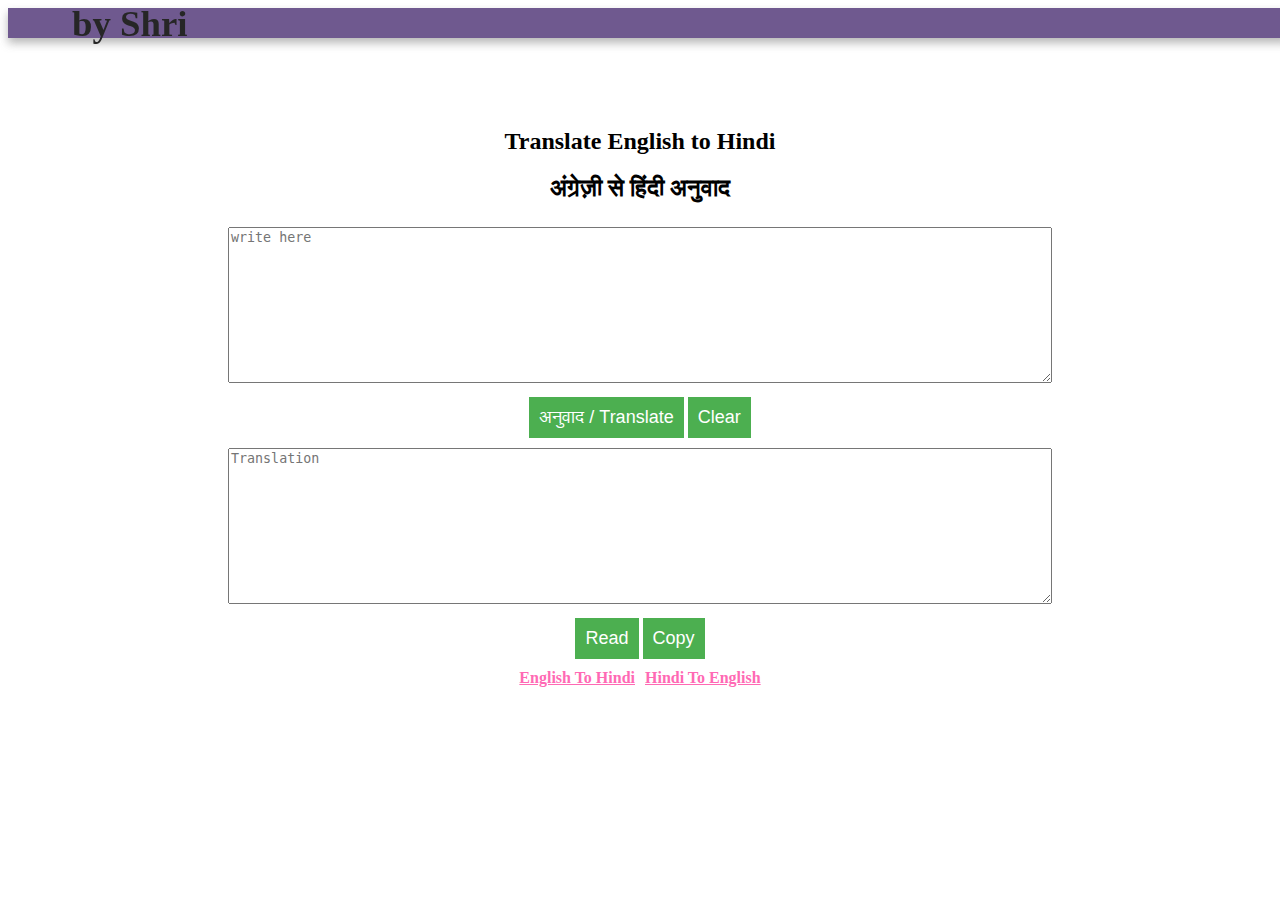
==== english-to-hindi-translation.htm @ 2087ffd7 "Update english-to-hindi-translation.htm" ====
<!DOCTYPE html>
<html lang="en">
<head>
  <meta charset="UTF-8" />
  <title>English To Hindi Translation</title>
  <meta name="viewport" content="width=device-width,initial-scale=1" />
  <meta name="description" content="english-to-hindi-translation" />
  <link rel="stylesheet" type="text/css" href="./css/style.css" />
  <link rel="stylesheet" type="text/css" href="./css/toastr.min.css" />
  <link rel="icon" href="favicon.png">
  <script async src="https://www.googletagmanager.com/gtag/js?id=G-0LNX21BLG1"></script>
  <script src="https://ajax.googleapis.com/ajax/libs/jquery/3.6.3/jquery.min.js"></script>
  
 <script>
    window.dataLayer = window.dataLayer || [];
    function gtag(){dataLayer.push(arguments);}
    gtag('js', new Date());
  
    gtag('config', 'G-0LNX21BLG1');
  </script>


  <script type="text/javascript">


  //Disable right
  document.addEventListener("contextmenu", (e) => {
  e.preventDefault();
  }, false);

    document.addEventListener("keydown", (e) => {
    if (e.keyCode==123) {
    e.stopPropagation();
    e.preventDefault();
    }
    });

</script>


</head>
<body>

  <nav class="navbar">
    <div class="navbar-container container">
        <input type="checkbox" name="" id="">
        <div class="hamburger-lines">
            <span class="line line1"></span>
            <span class="line line2"></span>
            <span class="line line3"></span>
        </div>
        <ul class="menu-items">
            <!-- <li><a href="#">Home</a></li>
            <li><a href="#">About</a></li>
            <li><a href="#">Category</a></li>
            <li><a href="#">Menu</a></li>
            <li><a href="#">Testimonial</a></li>
            <li><a href="#">Contact</a></li>-->  
        </ul>
        <h1 class="logo">by Shri</h1>
    </div>
</nav>

  
 

  <div style="height: 100px;">

  </div>
  
  <div style="text-align: center;">
  <h2 >Translate English to Hindi </h2>
  <h2 >अंग्रेज़ी से हिंदी अनुवाद </h2>
  
</div>

<form id="myForm" ></form>

  <table cellspacing="0" cellpadding="5" align="center">

    <tr style="display: none;">

      <td>
        <select id="ddlSrcLang" name="source_lang">
          <option value="en">English</option>
          <option value="hi">Hindi</option>
          <option value="auto">Auto Detect</option>
          
         </select>

         <select id="ddlTargetLang" name="target_lang">
          <option value="hi">Hindi</option>
          <option value="en">English</option>
          
         </select>

      </td>

     <!-- <td>
        <select id="ddlTargetLang" name="target_lang">
          <option value="en">English</option>
          <option value="hi">Hindi</option>
         </select>
      </td> -->
    </tr>



    <tr >
      <td><textarea id="txtInputLang" 
        rows="10" cols="100" placeholder="write here"></textarea>
      </td>
     
    </tr>


      <!-- Translate  & clear Button -->
    <tr >
      
      <td style="text-align: center;">
       <!--  <input type="submit" value="Translate re">-->
        <button id="btnTranslate" class="button" value="Submit" type="button">अनुवाद / Translate</button>
        <button id="btnClear" class="button" type="button">Clear</button>
      </td>
     
    </tr>

         <!-- Translate Test -->

         <tr>
          <td><textarea  id="txtOutputLang" 
            rows="10" cols="100" placeholder="Translation"></textarea></td>

         </tr>

          <!-- Copy & Read  -->

          <tr>
            <td style="text-align: center;">
              <button class="button" id="speak-button">Read</button>
              <button class="button"  onclick="copyText()" id="btCopy">Copy</button>
      
            </td>
          </tr>



  </table>


   <!-- Links table -->
   <table cellspacing="0" cellpadding="5" align="center">
    <tr>

     <td>
       <b><a href="english-to-hindi-translation.htm" target="_self">English To Hindi</a></b>
     </td>

     <td>
       <b><a href="hindi-to-english-translation.htm" target="_self">Hindi To English</a></b>
     </td>


    </tr>
  </table>


</form>

  <script>
  function togglemenu() {
    var x = document.getElementById("nav");
    if (x.className === "nav") {
      x.className += " nav--open";
    } else {
      x.className = "nav";
    }
    var element = document.getElementById("menu-toggle");
    element.classList.toggle("menu-toggle--open");
  }
  </script>
  <script src="./js/translate.js"></script>
  <script src="./js/talk.js"></script>
  <script src="./js/utilities.js"></script>
  <script src="./js/toastr.min.js"></script>
</body>
</html>
---- css/style.css ----
#text-to-speech {
    display: flex;
    flex-direction: column;
    align-items: center;
  }
  
  #text {
    width: 300px;
    height: 100px;
    padding: 10px;
    margin-bottom: 10px;
  }
  
  .button {
    padding: 10px;
    font-size: 18px;
    background-color: #4CAF50;
    color: white;
    border: none;
    cursor: pointer;
  }


  a {
    color: hotpink;
  }
 

.html{
    font-size: 62.5%;
}

.navbar input[type="checkbox"],
.navbar .hamburger-lines{
    display: none;
}

.container{
    max-width: 1200px;
    width: 90%;
    margin: auto;
}

.navbar{
    box-shadow: 0px 5px 10px 0px #aaa;
    position: fixed;
    width: 100%;
    background: #563d7c;
    color: #000;
    opacity: 0.85;
    z-index: 100;
}

.navbar-container{
    display: flex;
    justify-content: space-between;
    height: 30px;
    align-items: center;
}

.menu-items{
    order: 2;
    display: flex;
}
.logo{
    order: 1;
    font-size: 2.3rem;
}

.menu-items li{
    list-style: none;
    margin-left: 1.5rem;
    font-size: 1.3rem;
}

.navbar a{
    color: #444;
    text-decoration: none;
    font-weight: 500;
    transition: color 0.3s ease-in-out;
}

.navbar a:hover{
    color: #117964;
}

@media (max-width: 768px){
    .navbar{
        opacity: 0.95;
    }

    .navbar-container input[type="checkbox"],
    .navbar-container .hamburger-lines{
        display: block;
    }

    .navbar-container{
        display: block;
        position: relative;
        height: 64px;
    }

    .navbar-container input[type="checkbox"]{
        position: absolute;
        display: block;
        height: 32px;
        width: 30px;
        top: 20px;
        left: 20px;
        z-index: 5;
        opacity: 0;
        cursor: pointer;
    }

    .navbar-container .hamburger-lines{
        display: block;
        height: 28px;
        width: 35px;
        position: absolute;
        top: 20px;
        left: 20px;
        z-index: 2;
        display: flex;
        flex-direction: column;
        justify-content: space-between;
    }

    .navbar-container .hamburger-lines .line{
        display: block;
        height: 4px;
        width: 100%;
        border-radius: 10px;
        background: #333;
    }
    
    .navbar-container .hamburger-lines .line1{
        transform-origin: 0% 0%;
        transition: transform 0.3s ease-in-out;
    }

    .navbar-container .hamburger-lines .line2{
        transition: transform 0.2s ease-in-out;
    }

    .navbar-container .hamburger-lines .line3{
        transform-origin: 0% 100%;
        transition: transform 0.3s ease-in-out;
    }

    .navbar .menu-items{
        padding-top: 100px;
        background: #fff;
        height: 100vh;
        max-width: 300px;
        transform: translate(-150%);
        display: flex;
        flex-direction: column;
        margin-left: -40px;
        padding-left: 40px;
        transition: transform 0.5s ease-in-out;
        box-shadow:  5px 0px 10px 0px #aaa;
        overflow: scroll;
    }

    .navbar .menu-items li{
        margin-bottom: 1.8rem;
        font-size: 1.1rem;
        font-weight: 500;
    }

    .logo{
        position: absolute;
        top: 10px;
        right: 15px;
        font-size: 2.5rem;
    }

    .navbar-container input[type="checkbox"]:checked ~ .menu-items{
        transform: translateX(0);
    }

    .navbar-container input[type="checkbox"]:checked ~ .hamburger-lines .line1{
        transform: rotate(45deg);
    }

    .navbar-container input[type="checkbox"]:checked ~ .hamburger-lines .line2{
        transform: scaleY(0);
    }

    .navbar-container input[type="checkbox"]:checked ~ .hamburger-lines .line3{
        transform: rotate(-45deg);
    }

}

@media (max-width: 500px){
    .navbar-container input[type="checkbox"]:checked ~ .logo{
        display: none;
    }
}
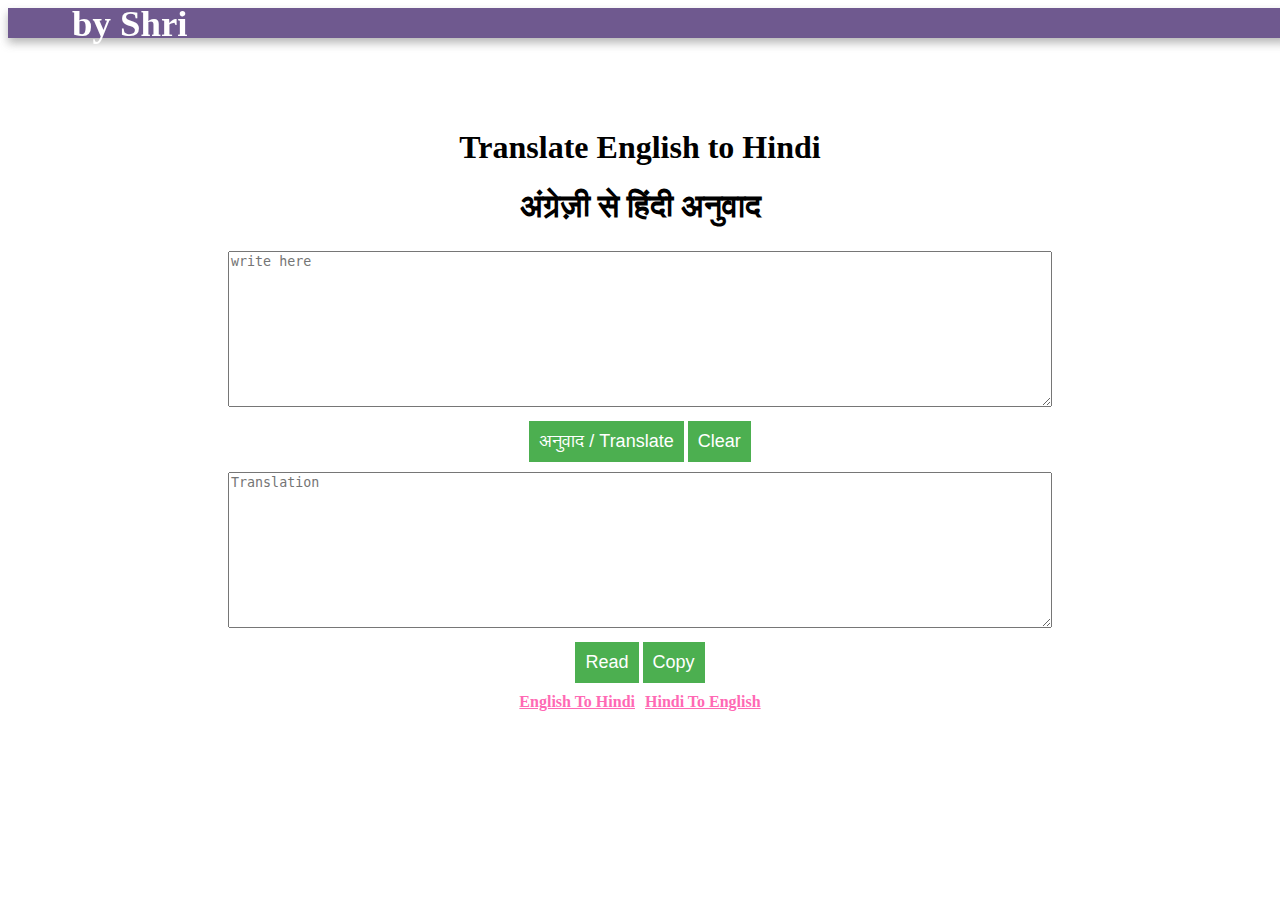
==== commit 68ecaeac: "Update english-to-hindi-translation.htm" ====
--- a/english-to-hindi-translation.htm
+++ b/english-to-hindi-translation.htm
@@ -69,8 +69,8 @@
   </div>
   
   <div style="text-align: center;">
-  <h2 >Translate English to Hindi </h2>
-  <h2 >अंग्रेज़ी से हिंदी अनुवाद </h2>
+  <h1 >Translate English to Hindi </h1>
+  <h1 >अंग्रेज़ी से हिंदी अनुवाद </h1>
   
 </div>
 
--- a/css/style.css
+++ b/css/style.css
@@ -62,9 +62,11 @@
     order: 2;
     display: flex;
 }
+
 .logo{
     order: 1;
     font-size: 2.3rem;
+    color: white;
 }
 
 .menu-items li{
@@ -197,4 +199,4 @@
     .navbar-container input[type="checkbox"]:checked ~ .logo{
         display: none;
     }
-}+}
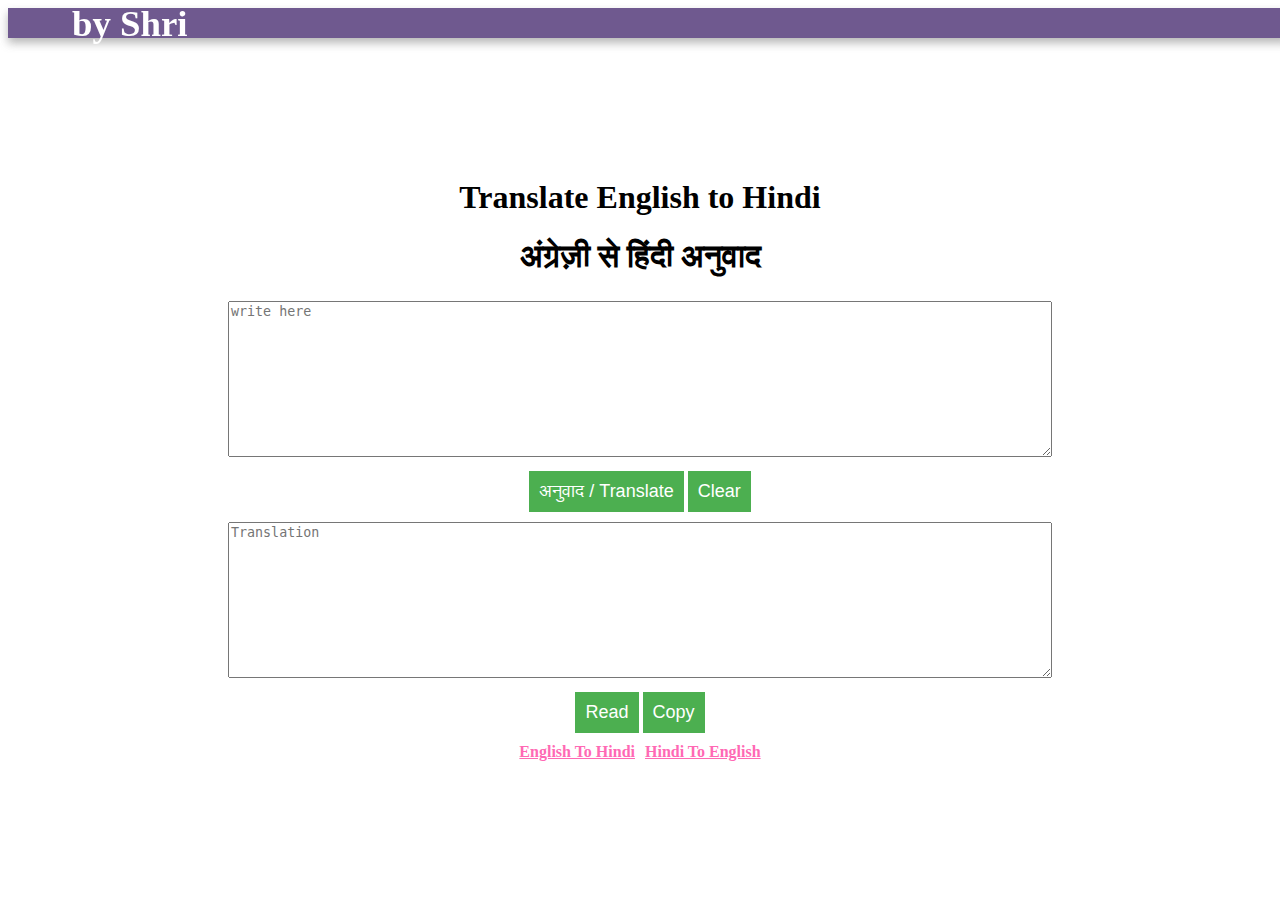
==== commit 5486f08f: "Update english-to-hindi-translation.htm" ====
--- a/english-to-hindi-translation.htm
+++ b/english-to-hindi-translation.htm
@@ -8,6 +8,8 @@
   <link rel="stylesheet" type="text/css" href="./css/style.css" />
   <link rel="stylesheet" type="text/css" href="./css/toastr.min.css" />
   <link rel="icon" href="favicon.png">
+  <script async src="https://pagead2.googlesyndication.com/pagead/js/adsbygoogle.js?client=ca-pub-7355299670007391"
+     crossorigin="anonymous"></script>
   <script async src="https://www.googletagmanager.com/gtag/js?id=G-0LNX21BLG1"></script>
   <script src="https://ajax.googleapis.com/ajax/libs/jquery/3.6.3/jquery.min.js"></script>
   
@@ -62,11 +64,24 @@
 </nav>
 
   
+ <div style="height: 150px;">
+
+  <script async src="https://pagead2.googlesyndication.com/pagead/js/adsbygoogle.js?client=ca-pub-7355299670007391"
+   crossorigin="anonymous"></script>
+<!-- header -->
+<ins class="adsbygoogle"
+   style="display:block"
+   data-ad-client="ca-pub-7355299670007391"
+   data-ad-slot="7062294260"
+   data-ad-format="auto"
+   data-full-width-responsive="true"></ins>
+<script>
+   (adsbygoogle = window.adsbygoogle || []).push({});
+</script>
+
+</div>
+
  
-
-  <div style="height: 100px;">
-
-  </div>
   
   <div style="text-align: center;">
   <h1 >Translate English to Hindi </h1>
@@ -107,8 +122,47 @@
 
 
     <tr >
+      
+       <td rowspan="0" style="width: 40%;">
+      
+        <script async src="https://pagead2.googlesyndication.com/pagead/js/adsbygoogle.js?client=ca-pub-7355299670007391"
+        crossorigin="anonymous"></script>
+   <!-- VerticalLeft -->
+   <ins class="adsbygoogle"
+        style="display:block"
+        data-ad-client="ca-pub-7355299670007391"
+        data-ad-slot="2164356651"
+        data-ad-format="auto"
+        data-full-width-responsive="true"></ins>
+   <script>
+        (adsbygoogle = window.adsbygoogle || []).push({});
+   </script>
+      
+      
+      </td>
+      
+      
       <td><textarea id="txtInputLang" 
         rows="10" cols="100" placeholder="write here"></textarea>
+      </td>
+      
+      
+       <td rowspan="0" style="width: 40%;">
+      
+        <script async src="https://pagead2.googlesyndication.com/pagead/js/adsbygoogle.js?client=ca-pub-7355299670007391"
+        crossorigin="anonymous"></script>
+   <!-- VerticalLeft -->
+   <ins class="adsbygoogle"
+        style="display:block"
+        data-ad-client="ca-pub-7355299670007391"
+        data-ad-slot="2164356651"
+        data-ad-format="auto"
+        data-full-width-responsive="true"></ins>
+   <script>
+        (adsbygoogle = window.adsbygoogle || []).push({});
+   </script>
+
+      
       </td>
      
     </tr>
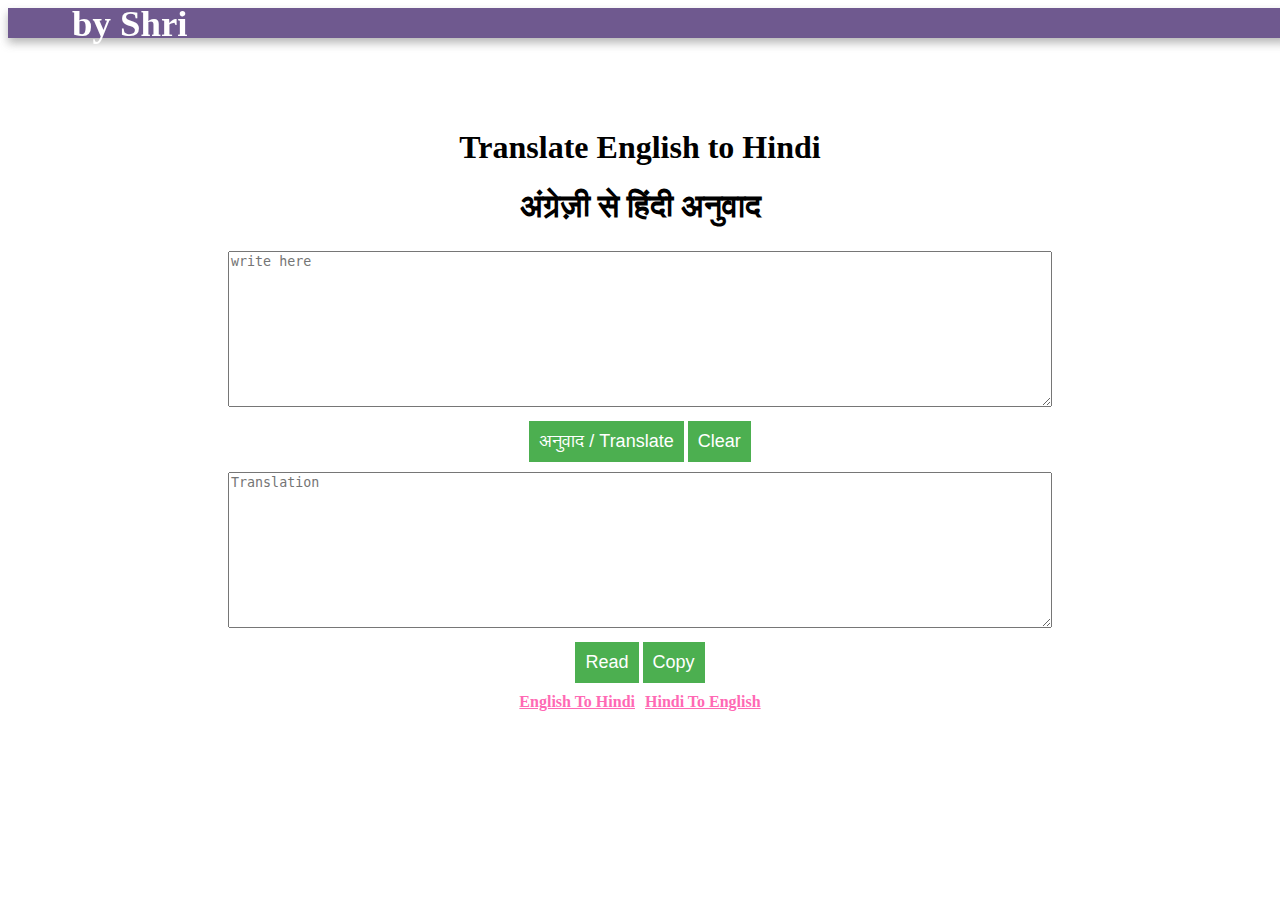
==== commit 2e5c180b: "Update english-to-hindi-translation.htm" ====
--- a/english-to-hindi-translation.htm
+++ b/english-to-hindi-translation.htm
@@ -64,7 +64,7 @@
 </nav>
 
   
- <div style="height: 150px;">
+ <div style="height: 100px;">
 
   <script async src="https://pagead2.googlesyndication.com/pagead/js/adsbygoogle.js?client=ca-pub-7355299670007391"
    crossorigin="anonymous"></script>
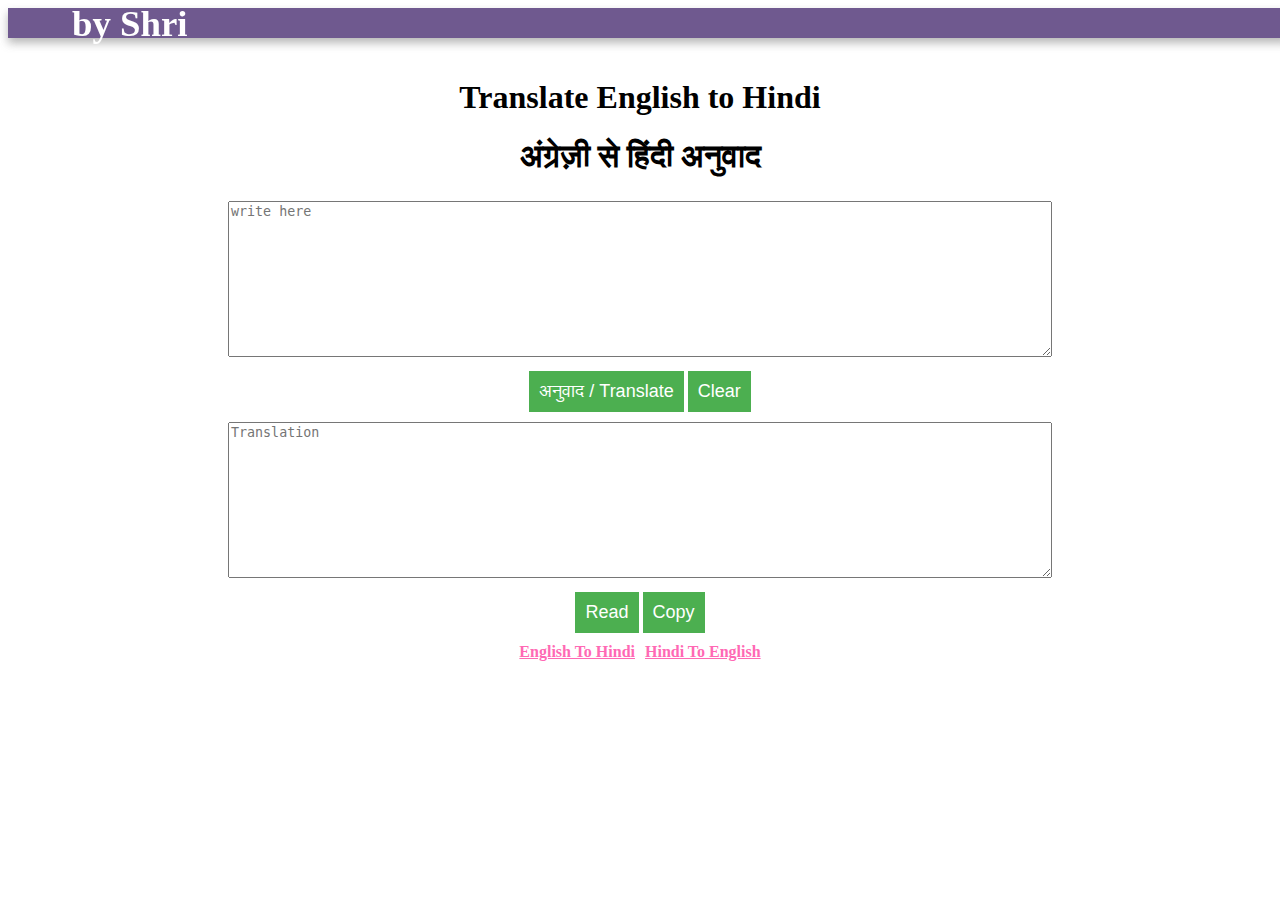
==== commit 4d16e49b: "Update english-to-hindi-translation.htm" ====
--- a/english-to-hindi-translation.htm
+++ b/english-to-hindi-translation.htm
@@ -64,20 +64,9 @@
 </nav>
 
   
- <div style="height: 100px;">
-
-  <script async src="https://pagead2.googlesyndication.com/pagead/js/adsbygoogle.js?client=ca-pub-7355299670007391"
-   crossorigin="anonymous"></script>
-<!-- header -->
-<ins class="adsbygoogle"
-   style="display:block"
-   data-ad-client="ca-pub-7355299670007391"
-   data-ad-slot="7062294260"
-   data-ad-format="auto"
-   data-full-width-responsive="true"></ins>
-<script>
-   (adsbygoogle = window.adsbygoogle || []).push({});
-</script>
+ <div style="height: 50px;">
+
+
 
 </div>
 
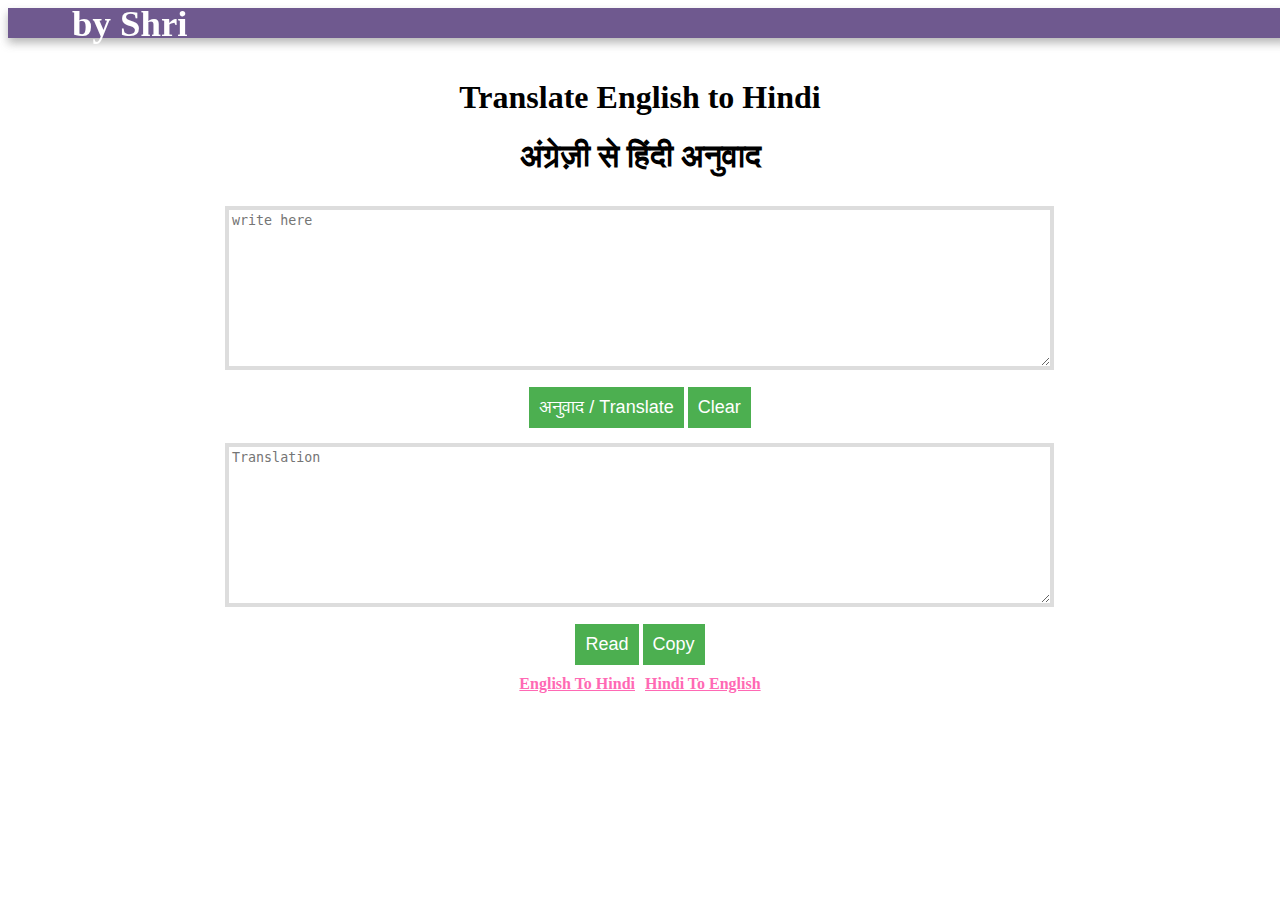
==== commit 30739f62: "Update english-to-hindi-translation.htm" ====
--- a/english-to-hindi-translation.htm
+++ b/english-to-hindi-translation.htm
@@ -162,8 +162,10 @@
       
       <td style="text-align: center;">
        <!--  <input type="submit" value="Translate re">-->
+        <img src="./images/15.gif" alt="EnglishToHindi" class="loadingImg" style="display: none;">
         <button id="btnTranslate" class="button" value="Submit" type="button">अनुवाद / Translate</button>
         <button id="btnClear" class="button" type="button">Clear</button>
+        <img src="./images/15.gif" alt="EnglishToHindi" class="loadingImg" style="display: none;">
       </td>
      
     </tr>
--- a/css/style.css
+++ b/css/style.css
@@ -200,3 +200,27 @@
         display: none;
     }
 }
+
+input:focus {
+    outline: none;
+    border-color: #26bf47;
+    box-shadow: 0 0 10px #26bf47;
+  }
+
+  input[type=text], textarea {
+    -webkit-transition: all 0.30s ease-in-out;
+    -moz-transition: all 0.30s ease-in-out;
+    -ms-transition: all 0.30s ease-in-out;
+    -o-transition: all 0.30s ease-in-out;
+    outline: none;
+    padding: 3px 0px 3px 3px;
+    margin: 5px 1px 3px 0px;
+    border: 4px solid #DDDDDD;
+  }
+   
+  input[type=text]:focus, textarea:focus {
+    box-shadow: 0 0 5px rgba(81, 203, 238, 1);
+    padding: 3px 0px 3px 3px;
+    margin: 5px 1px 3px 0px;
+    border: 1px solid #0dff42;
+  }
